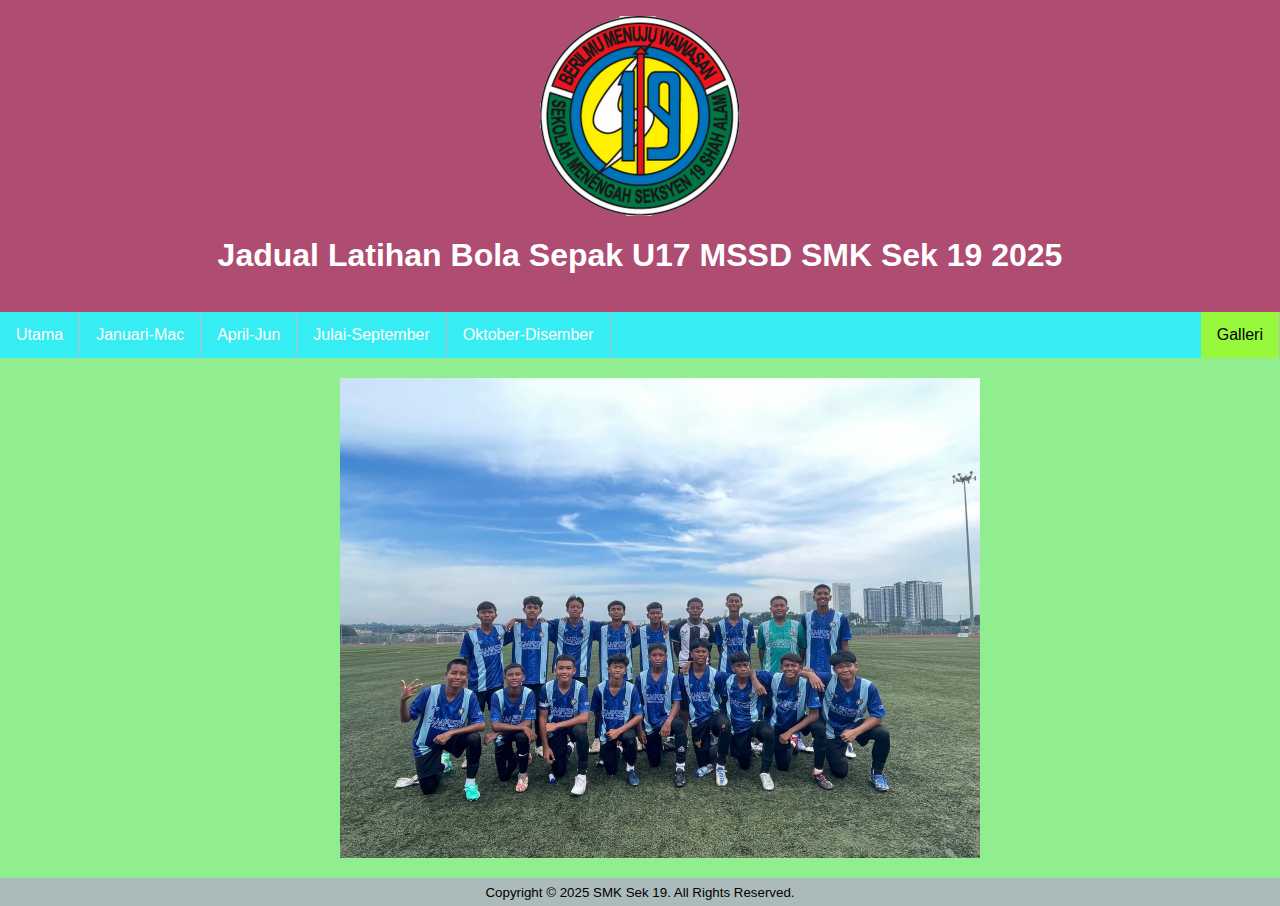
==== index.html @ cd04e190 "quater2" ====
<!DOCTYPE html>
<html lang="en">
  <head>
    <meta charset="UTF-8" />
    <meta name="viewport" content="width=device-width, initial-scale=1.0" />
    <meta name="Author" content="Yeopnan" />
    <meta name="description" content="OfficialWebsiteTakwimPNSB2025" />
    <title>Takwim 2025 PNSB YS</title>
    <link
      href="https://cdn.jsdelivr.net/npm/bootstrap@5.0.2/dist/css/bootstrap.min.css"
      rel="stylesheet"
      integrity="sha384-EVSTQN3/azprG1Anm3QDgpJLIm9Nao0Yz1ztcQTwFspd3yD65VohhpuuCOmLASjC"
      crossorigin="anonymous"
    />
    <link rel="stylesheet" href="style.css" />
  </head>
  <body>
    <header>
      <div class="logo">
        <img
          src="img/Logo_Sekolah_Menengah_Kebangsaan_Seksyen_19.png"
          alt="smksek19"
          width="200px"
        />
        <h1>Jadual Latihan Bola Sepak U17 MSSD SMK Sek 19 2025</h1>
      </div>
    </header>
    <div class="nav-bar">
      <ul>
        <li><a href="index.html">Utama</a></li>
        <li><a href="quater1.html">Januari-Mac</a></li>
        <li><a href="quater2.html">April-Jun</a></li>
        <li><a href="quater3.html">Julai-September</a></li>
        <li><a href="quater4.html">Oktober-Disember</a></li>
        <li style="float: right">
          <a class="active" href="#gallery">Galleri</a>
        </li>
      </ul>
    </div>
    <div class="banner">
      <img src="img/nineteen.png" alt="join us" style="width: 50%" />
    </div>

    <button onclick="topFunction()" id="myBtn" title="Go to top">Top</button>
    <script>
      // Get the button
      let mybutton = document.getElementById("myBtn");

      // When the user scrolls down 20px from the top of the document, show the button
      window.onscroll = function () {
        scrollFunction();
      };

      function scrollFunction() {
        if (
          document.body.scrollTop > 20 ||
          document.documentElement.scrollTop > 20
        ) {
          mybutton.style.display = "block";
        } else {
          mybutton.style.display = "none";
        }
      }

      // When the user clicks on the button, scroll to the top of the document
      function topFunction() {
        document.body.scrollTop = 0;
        document.documentElement.scrollTop = 0;
      }
    </script>

    <footer>
      <small> Copyright © 2025 SMK Sek 19. All Rights Reserved. </small>
    </footer>

    <script
      src="https://cdn.jsdelivr.net/npm/bootstrap@5.0.2/dist/js/bootstrap.bundle.min.js"
      integrity="sha384-MrcW6ZMFYlzcLA8Nl+NtUVF0sA7MsXsP1UyJoMp4YLEuNSfAP+JcXn/tWtIaxVXM"
      crossorigin="anonymous"
    ></script>
  </body>
</html>
---- style.css ----
body {
  font-family: Arial, Helvetica, sans-serif;
  margin: 0;
  padding: 0;
  background-color: #f4f4f9;
  color: #333;
}
header {
  background-color: #af4c72;
  color: white;
  padding: 1rem;
  text-align: center;
  gap: 20px;
}
ul {
  list-style-type: none;
  margin: 0;
  padding: 0;
  overflow: hidden;
  background-color: #36edf3;
}
li {
  float: left;
  border-right: 1px solid #bbb;
}
li a {
  display: block;
  color: white;
  text-align: center;
  padding: 14px 16px;
  text-decoration: none;
}
li a:hover:not(.active) {
  background-color: #111;
}
.active {
  background-color: #97f83c;
  color: #000;
}
.container {
  max-width: 800px;
  margin: 2rem auto;
  padding: 1rem;
  background: white;
  border-radius: 8px;
  box-shadow: 0 2px 4px rgba(0, 0, 0, 0.1);
}
table {
  width: 100%;
  border-collapse: collapse;
  margin-top: 1rem;
}
table th,
table td {
  border: 1px solid #ddd;
  padding: 8px;
  text-align: center;
}
table th {
  background-color: #4caf50;
  color: white;
}
.month-header {
  margin-top: 2rem;
  font-size: 1.5rem;
  color: #4caf50;
  text-align: center;
}
footer {
  text-align: center;
  padding: 5px;
  background-color: #abbaba;
  color: #000;
}
@media screen and (min-width: 600px) {
  body {
    background-color: lightgreen;
  }
}
#myBtn {
  display: none; /* Hidden by default */
  position: fixed; /* Fixed/sticky position */
  bottom: 40px; /* Place the button at the bottom of the page */
  right: 8px; /* Place the button 30px from the right */
  z-index: 99; /* Make sure it does not overlap */
  border: none; /* Remove borders */
  outline: none; /* Remove outline */
  background-color: rgb(146, 126, 235); /* Set a background color */
  color: white; /* Text color */
  cursor: pointer; /* Add a mouse pointer on hover */
  padding: 10px; /* Some padding */
  border-radius: 10px; /* Rounded corners */
  font-size: 14px; /* Increase font size */
}

#myBtn:hover {
  background-color: #555; /* Add a dark-grey background on hover */
}
img {
  display: block;
  margin-left: auto;
  margin-right: auto;
}
.banner {
  display: flex;
  width: 100%;
  padding: 20px 20px 20px 20px;
  height: 100%;
}
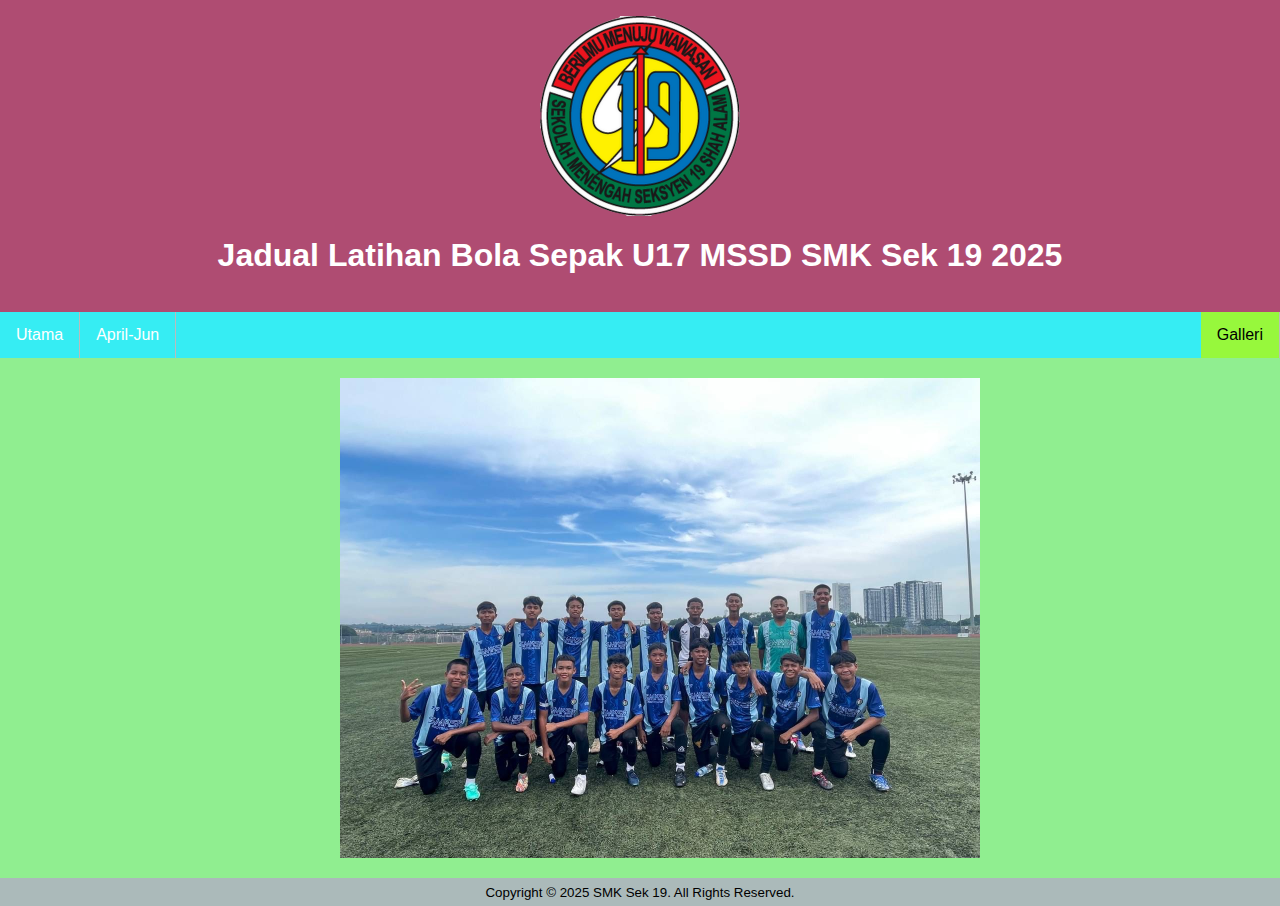
==== commit 50baa4d9: "quater2" ====
--- a/index.html
+++ b/index.html
@@ -28,10 +28,8 @@
     <div class="nav-bar">
       <ul>
         <li><a href="index.html">Utama</a></li>
-        <li><a href="quater1.html">Januari-Mac</a></li>
         <li><a href="quater2.html">April-Jun</a></li>
-        <li><a href="quater3.html">Julai-September</a></li>
-        <li><a href="quater4.html">Oktober-Disember</a></li>
+
         <li style="float: right">
           <a class="active" href="#gallery">Galleri</a>
         </li>
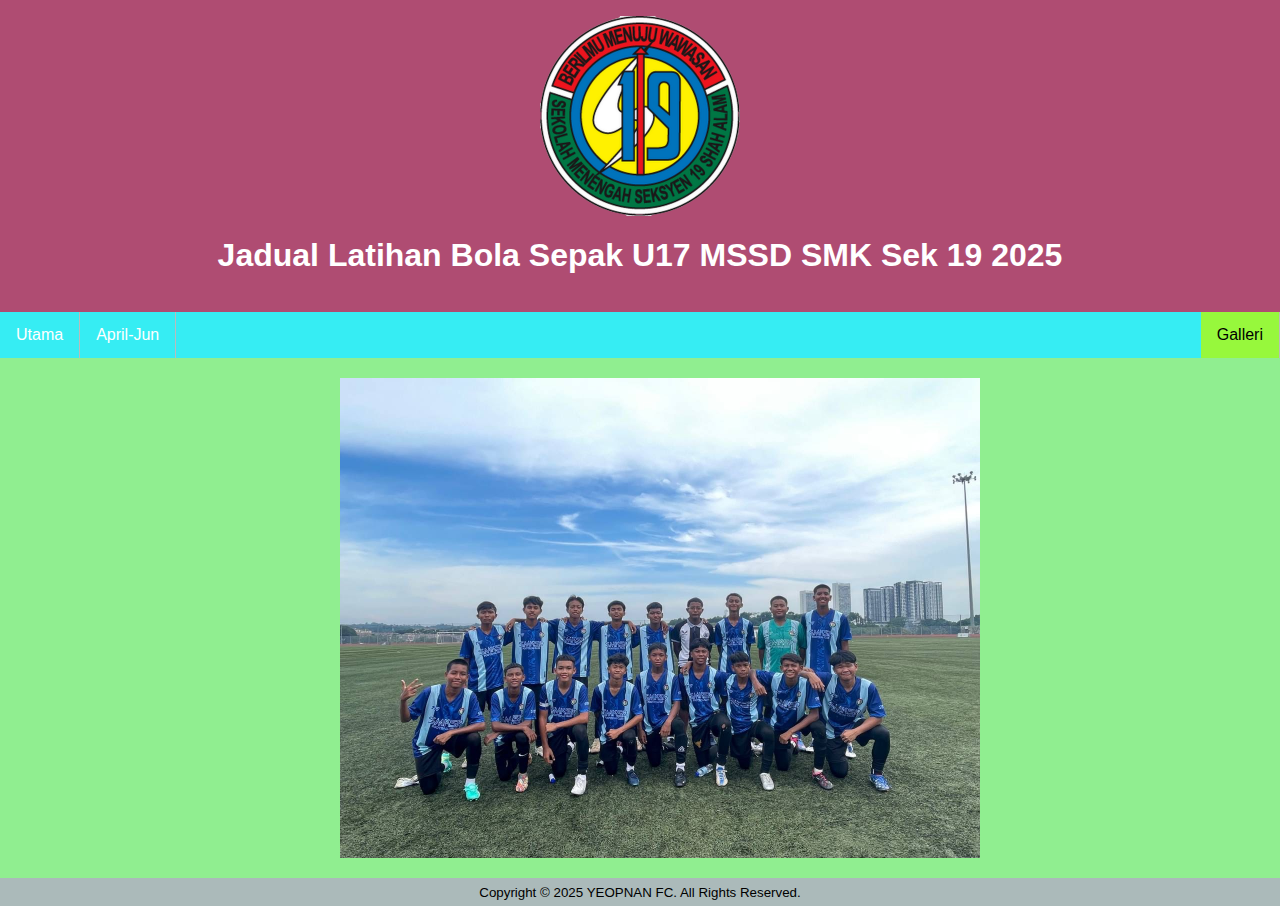
==== commit 4a5b56f2: "footer" ====
--- a/index.html
+++ b/index.html
@@ -68,7 +68,7 @@
     </script>
 
     <footer>
-      <small> Copyright © 2025 SMK Sek 19. All Rights Reserved. </small>
+      <small> Copyright © 2025 YEOPNAN FC. All Rights Reserved. </small>
     </footer>
 
     <script
